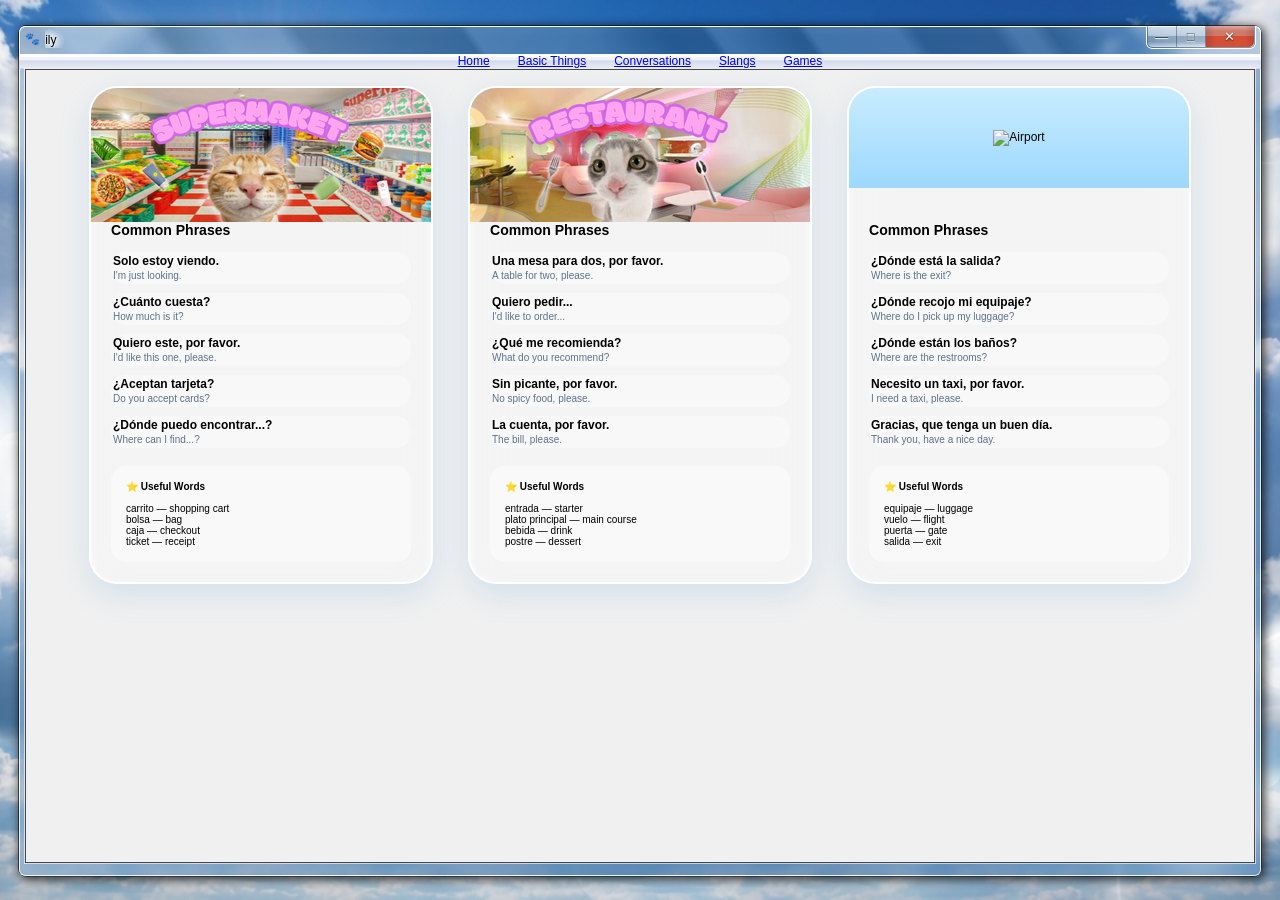
==== conversations.html @ a0079662 "Initial upload" ====
<!DOCTYPE html>
<html lang="en">

<head>
    <link rel="stylesheet" href="home.css">
    <link rel="stylesheet" href="games.css">
    <link rel="stylesheet" href="conversations.css">
    <meta charset="UTF-8">
    <meta name="viewport" content="width=device-width, initial-scale=1.0">

    <title>ily</title>

    <link rel="stylesheet" href="home.css">

</head>

<body>

    <!-- ===================== -->
    <!-- VENTANA PRINCIPAL -->
    <!-- ===================== -->

    <div class="aero-window">

        <div class="aero-title-bar">

            <span class="aero-title-icon">🐾</span>

            <span class="aero-title-bar-text">
                ily
            </span>

            <div class="aero-title-bar-controls">

                <button>—</button>

                <button>□</button>

                <button class="close">✕</button>

            </div>

        </div>

        <div class="aero-window-menubar">

            <a href="home.html">Home</a>
            <a href="basic.html">Basic Things</a>
            <a href="conversations.html">Conversations</a>
            <a href="slangs.html">Slangs</a>
            <a href="games.html">Games</a>
            
        </div>

    <div class="aero-window-body">

        <!--supermarketttt-->

      <div class="conversation-container">

        <div class="conversation-card">

            <div class="conversation-cover">
                <img src="imágenes/fondos/supermarket.png" alt="Supermarket">
            </div>

            <div class="conversation-content">
                
                <h3>Common Phrases</h3>
                
                <div class="phrase">
                    
                    <b>Solo estoy viendo.</b><br>
                    <span>I'm just looking.</span>
                </div>

                <div class="phrase">
                    
                    <b>¿Cuánto cuesta?</b><br>
                    <span>How much is it?</span>
                </div>
                
                <div class="phrase">
                    
                    <b>Quiero este, por favor.</b><br>
                    <span>I'd like this one, please.</span>
                </div>
                
                <div class="phrase">
                    
                    <b>¿Aceptan tarjeta?</b><br>
                    <span>Do you accept cards?</span>
                </div>
                
                <div class="phrase">
                    
                    <b>¿Dónde puedo encontrar...?</b><br>
                    <span>Where can I find...?</span>
                </div>
                
                <div class="useful">
                    
                    ⭐ <b>Useful Words</b><br><br>
                    
                    carrito — shopping cart<br>
                    
                    bolsa — bag<br>
                    
                    caja — checkout<br>
                    
                    ticket — receipt
                
                </div>
            </div>
        </div>

   <!---restaurant :o-->

        <div class="conversation-card">
            
             <div class="conversation-cover">
                <img src="imágenes/fondos/restaurant.png" alt="Restaurant">
            </div>
                
            <div class="conversation-content">
                
                <h3>Common Phrases</h3>
                
                <div class="phrase">
                    
                    <b>Una mesa para dos, por favor.</b><br>
                    <span>A table for two, please.</span>
                </div>
                
                <div class="phrase">
                    
                    <b>Quiero pedir...</b><br>
                    <span>I'd like to order...</span>
                </div>
                
                <div class="phrase">
                    
                    <b>¿Qué me recomienda?</b><br>
                    <span>What do you recommend?</span>
                </div>
                
                <div class="phrase">
                    
                    <b>Sin picante, por favor.</b><br>
                    <span>No spicy food, please.</span>
                </div>
                
                <div class="phrase">
                    
                    <b>La cuenta, por favor.</b><br>
                    <span>The bill, please.</span>
                </div>
                
                <div class="useful">
                    
                    ⭐ <b>Useful Words</b><br><br>
                    
                    entrada — starter<br>
                    plato principal — main course<br>
                    bebida — drink<br>
                    postre — dessert
                </div>
            </div>
        </div>

        <!---Airport !!-->

        <div class="conversation-card">
                
            <div class="conversation-cover">
                
                <img src="imágenes/fondos/Airport.png" alt="Airport">
            </div>

            <div class="conversation-content">

                 <h3>Common Phrases</h3>
                
                <div class="phrase">
                    
                    <b>¿Dónde está la salida?</b><br>
                    <span>Where is the exit?</span>
                </div>
                
                <div class="phrase">
                    
                    <b>¿Dónde recojo mi equipaje?</b><br>
                    <span>Where do I pick up my luggage?</span>
                </div>
                
                <div class="phrase">

                    <b>¿Dónde están los baños?</b><br>
                    <span>Where are the restrooms?</span>
                </div>
                
                <div class="phrase">
                    
                    <b>Necesito un taxi, por favor.</b><br>
                    <span>I need a taxi, please.</span>
                </div>
                
                <div class="phrase">
                    
                    <b>Gracias, que tenga un buen día.</b><br>
                    <span>Thank you, have a nice day.</span>
                </div>
                
                <div class="useful">
                    
                    ⭐ <b>Useful Words</b><br><br>
                    equipaje — luggage<br>
                    vuelo — flight<br>
                    puerta — gate<br>
                    salida — exit
                </div>
            </div>
        </div>
---- home.css ----
body{

    transition:opacity .8s;

    margin:0;

    height:100vh;

    display:flex;

    justify-content:center;

    align-items:flex-start;

    overflow:hidden;
    
    min-height:100vh;

    background-image:url("imágenes/skyy.png");

    background-size:cover;

    background-position:center;

    background-repeat:no-repeat;

    font-family: "Trebuchet MS", sans-serif;
   

}
.login-container{

    width:350px;

    text-align:center;

    transform:translateY(-40px);

     display:flex;

    flex-direction:column;

    align-items:center;
}

   .avatar{
 
    position:relative;
    overflow:hidden;
    width:180px;
    height:180px;

    padding:8px;

    margin:auto;
    margin-top:20px;

    border-radius:22px;

    background:linear-gradient(
        to bottom,
        rgba(255,255,255,.95),
        rgba(210,235,255,.75),
        rgba(175,220,255,.45)
    );

    border:2px solid rgba(255,255,255,.85);

    box-shadow:
        0 10px 30px rgba(0,0,0,.18),
        inset 0 2px 3px rgba(255,255,255,.95),
        inset 0 -2px 8px rgba(120,170,255,.15);

}


.avatar img{

    width:100%;

    height:100%;

    object-fit:cover;

    border-radius:0px;

}

.avatar::before{

    content:"";

    position:absolute;

    top:-30%;

    left:-130%;

    width:50%;

    height:180%;

    background:linear-gradient(

        90deg,

        transparent,

        rgba(255,255,255,.55),

        transparent

    );

    transform:rotate(20deg);

    animation:avatarShine 7s infinite;

    pointer-events:none;

}

@keyframes avatarShine{

    0%{

        left:-130%;

    }

    25%{

        left:170%;

    }

    100%{

        left:170%;

    }

}

/* ---------- TEXTOOOO ---------- */

h1{

    margin-top:25px;

    margin-bottom:8px;

    font-size:34px;

    font-weight:300;

    color:white;

    text-shadow:0 2px 8px rgba(255,255,255,.7);


} 
.name-box{

    display:flex;

    align-items:center;

    gap:10px;

    margin-top:25px;

}
.name-box input{

    width:240px;

    height:42px;

    padding:0 12px;

    font-size:16px;

    border:1px solid #bfc8d8;

    background:white;

    outline:none;

}
.login-button{

    width:42px;

    height:42px;

    display:flex;

    justify-content:center;

    align-items:center;

    position:relative;

    overflow:hidden;

    border:none;

    border-radius:50%;

    cursor:pointer;

    font-size:20px;

    background:linear-gradient(
        to bottom,
        #dff5ff,
        #8fd5ff
    );

    box-shadow:
        inset 0 2px 3px rgba(255,255,255,.9),
        0 4px 10px rgba(0,0,0,.2);

    transition:.15s;

}
.login-button::before{

    content:"";

    animation:buttonShine 4s infinite;

    position:absolute;

    top:-60%;

    left:-120%;

    width:70%;

    height:220%;

    background:linear-gradient(
        90deg,
        transparent,
        rgba(255,255,255,.75),
        transparent
    );

    transform:rotate(25deg);

}
@keyframes buttonShine{

    0%{

        left:-120%;

    }

    40%{

        left:160%;

    }

    100%{

        left:160%;

    }

}
.login-button:hover{

    transform:scale(1.05);

}

.login-button:active{

    transform:scale(.94);

}
input,
button{

    font-family:"Trebuchet MS", sans-serif;

}
.loader{

    display:none;

    width:16px;

    height:16px;

    border:2px solid rgba(255,255,255,.35);

    border-top:2px solid white;

    border-radius:50%;

    animation:spin .8s linear infinite;

}
@keyframes spin{

    from{

        transform:rotate(0deg);

    }

    to{

        transform:rotate(360deg);

    }

}
.fade-out{

    opacity:0;

}
/* Windows 7 Aero Glass Window CSS */
/* Based on 7.css — https://github.com/khang-nd/7.css */

.aero-window{

    font-family:"Segoe UI","SegoeUI","Noto Sans",sans-serif;

    font-size:9pt;

    width:97vw;

    height:calc(100vh - 50px);

    margin:auto;
   
    margin-top:25px;

    border:1px solid rgba(0,0,0,.7);

    border-radius:8px;

    box-shadow:
        2px 2px 10px 1px rgba(0,0,0,.7),
        inset 0 0 0 1px rgba(255,255,255,.98);

    position:relative;

    z-index:0;

}

/* Full-window colored glass layer */
.aero-window::before {
  content: "";
  position: absolute;
  z-index: -1;
  top: 0;
  left: 0;
  width: 100%;
  height: 100%;
  border-radius: 6px;
  background:
    linear-gradient(transparent 20%, rgba(255, 255, 255, 0.7) 40%, transparent 41%),
    linear-gradient(to right, rgba(255, 255, 255, 0.4), rgba(0, 0, 0, 0.1), rgba(255, 255, 255, 0.2)),
    hsl(210, 55%, 45%);
  background-color: hsl(210, 55%, 45%);
  box-shadow: inset 0 0 0 1px rgba(255, 255, 255, 0.99);
  opacity: 0.6;
}

/* Blur backdrop */
.aero-window::after {
  content: "";
  position: absolute;
  z-index: -10;
  top: 0;
  left: 0;
  width: 100%;
  height: 100%;
  border-radius: 6px;
  backdrop-filter: blur(4px);
}

/* Title bar — authentic diagonal glass stripe texture */
.aero-title-bar {
  padding: 6px;
  padding-top: 0;
  display: flex;
  justify-content: space-between;
  align-items: center;
  border-radius: 6px 6px 0 0;
  box-shadow:
    inset 0 1px 0 rgba(255, 255, 255, 0.99),
    inset 1px 0 0 rgba(255, 255, 255, 0.99),
    inset -1px 0 0 rgba(255, 255, 255, 0.99);
  background:
    linear-gradient(135deg, rgba(255, 255, 255, 0.33) 70px, transparent 100px),
    linear-gradient(225deg, rgba(255, 255, 255, 0.33) 70px, transparent 100px),
    linear-gradient(
      54deg,
      rgba(0,0,0,0.13) 0 4%, rgba(102,102,102,0.07) 6%, rgba(0,0,0,0.13) 8% 10%,
      rgba(0,0,0,0.13) 15% 16%, rgba(170,170,170,0.07) 17% 18%, rgba(0,0,0,0.13) 23% 24%,
      rgba(187,187,187,0.13) 25% 26%, rgba(0,0,0,0.13) 31% 33%,
      rgba(0,0,0,0.13) 34% 34.5%, rgba(187,187,187,0.13) 36% 40%,
      rgba(0,0,0,0.13) 41% 41.5%, rgba(187,187,187,0.13) 44% 45%,
      rgba(187,187,187,0.13) 46% 47%, rgba(0,0,0,0.13) 48% 49%, rgba(0,0,0,0.13) 50% 50.5%,
      rgba(0,0,0,0.13) 56% 56.5%, rgba(187,187,187,0.13) 57% 63%, rgba(0,0,0,0.13) 67% 69%,
      rgba(187,187,187,0.13) 69.5% 70%, rgba(0,0,0,0.13) 73.5% 74%,
      rgba(187,187,187,0.13) 74.5% 79%, rgba(0,0,0,0.13) 80% 84%,
      rgba(170,170,170,0.13) 85% 86%, rgba(0,0,0,0.13) 87%, rgba(187,187,187,0.07) 90%
    ) left center / 100vw 100vh no-repeat fixed;
}

/* Title icon */
.aero-title-icon {
  width: 16px;
  height: 16px;
  margin-right: 4px;
  padding-top: 6px;
  flex-shrink: 0;
  display: block;
}

/* Title text — black with white glow for glass legibility */
.aero-title-bar-text {
  color: #000000;
  letter-spacing: 0;
  line-height: 15px;
  padding-top: 6px;
  text-shadow:
    0 0 10px #fff, 0 0 10px #fff, 0 0 10px #fff, 0 0 10px #fff,
    0 0 10px #fff, 0 0 10px #fff, 0 0 10px #fff, 0 0 10px #fff;
  flex: 1;
  overflow: hidden;
  text-overflow: ellipsis;
  white-space: nowrap;
}

/* Window controls strip — capsule hanging from top */
.aero-title-bar-controls {
  display: flex;
  background: rgba(255, 255, 255, 0.2);
  border: 1px solid rgba(0, 0, 0, 0.3);
  border-top: 0;
  border-radius: 0 0 5px 5px;
  box-shadow:
    0 1px 0 rgba(255, 255, 255, 0.98),
    1px 0 0 rgba(255, 255, 255, 0.98),
    -1px 0 0 rgba(255, 255, 255, 0.98);
}

.aero-title-bar-controls button {
  position: relative;
  min-width: 29px;
  min-height: 21px;
  padding: 0;
  border: 0;
  border-right: 1px solid rgba(0, 0, 0, 0.3);
  border-radius: 0;
  box-sizing: border-box;
  cursor: pointer;
  font-size: 13px;
  line-height: 1;
  color: rgba(0, 0, 0, 0.65);
  text-shadow: 0 0 3px rgba(255, 255, 255, 0.9), 0 1px 0 rgba(255, 255, 255, 0.8);
  background: linear-gradient(
    rgba(255, 255, 255, 0.5),
    rgba(255, 255, 255, 0.3) 45%,
    rgba(0, 0, 0, 0.1) 50%,
    rgba(0, 0, 0, 0.1) 75%,
    rgba(255, 255, 255, 0.5)
  );
  transition: box-shadow 0.1s;
}

.aero-title-bar-controls button:first-child {
  border-bottom-left-radius: 5px;
}

.aero-title-bar-controls button:last-child {
  border-right: 0;
  border-bottom-right-radius: 5px;
  min-width: 48px;
}

/* Hover — cyan radial glow */
.aero-title-bar-controls button:not(.close):hover {
  background:
    radial-gradient(circle at bottom, #2aceda, transparent 65%),
    linear-gradient(#b6d9ee 50%, #1a6ca1 50%);
  box-shadow: 0 0 7px 3px #5dc4f0, inset 0 0 0 1px rgba(255, 255, 255, 0.98);
  color: white;
  text-shadow: 0 1px 1px rgba(0, 0, 0, 0.4);
}

.aero-title-bar-controls button:not(.close):active {
  background:
    radial-gradient(circle at bottom, #0bfdfa, transparent 65%),
    linear-gradient(#86a7bc 50%, #092747 50%);
  box-shadow: inset 0 0 0 1px rgba(255, 255, 255, 0.98);
}

/* Close button */
.aero-title-bar-controls button.close {
  color: white;
  text-shadow: 0 1px 2px rgba(0, 0, 0, 0.6);
  background:
    radial-gradient(circle at -60% 50%, rgba(0, 0, 0, 0.44) 5% 10%, transparent 50%),
    radial-gradient(circle at 160% 50%, rgba(0, 0, 0, 0.44) 5% 10%, transparent 50%),
    linear-gradient(rgba(224, 161, 151, 0.9), #cf796a 25% 50%, #d54f36 50%);
}

.aero-title-bar-controls button.close:hover {
  background:
    radial-gradient(circle at bottom, #ff8a7a, transparent 65%),
    linear-gradient(#ffbdb3 50%, #d40000 50%);
  box-shadow: 0 0 7px 3px #ff5030, inset 0 0 0 1px rgba(255, 255, 255, 0.98);
  color: white;
}

.aero-title-bar-controls button.close:active {
  background:
    radial-gradient(circle at bottom, #ff3300, transparent 65%),
    linear-gradient(#d45050 50%, #8b0000 50%);
}

/* Menu bar */
.aero-window-menubar {
  background: linear-gradient(#fff 20%, #f1f4fa 25%, #f1f4fa 43%, #d4dbee 48%, #e6eaf6);
  border-bottom: 1px solid rgba(0, 0, 0, 0.15);
  display: flex;
  justify-content:center;
  gap:28px;
  align-items: stretch;
  font-size: 9pt;
  color: #000;
  font-family: "Segoe UI", "SegoeUI", "Noto Sans", sans-serif;
}

.aero-window-menubar span {
  display: inline-flex;
  align-items: center;
  padding: 6px 18px;
  cursor: default;
}

.aero-window-menubar span:hover {
  background: #3399ff;
  color: #fff;
}

/* Window body — solid #f0f0f0 surface, inset 6px from glass border */
.aero-window-body {
  margin: 6px;
  margin-top: 0;
  border: 1px solid rgba(0, 0, 0, 0.7);
  background: #f0f0f0;
  box-shadow: 0 0 0 1px rgba(255, 255, 255, 0.6);
  padding: 6px;
  height:calc(100% - 70px);
}
.music-window .aero-window-body{

    height:170px;

}

.music-window{

    position:fixed;

    right:25px;

    bottom:25px;

    width: 389px;

    height:auto;

    z-index:999;

}
.music-window .aero-window-body{

    height:170px;

}
.player-top{

    display:flex;

    justify-content:flex-end;

    align-items:flex-start;

    padding-left:15px;

    padding-top:10px;

    height:100%;

}

.clickwheel{

    position:relative;

    width:125px;

    height:125px;

    border-radius:50%;

    background:linear-gradient(
        to bottom,
        #fefefe,
        #d8e6ef
    );

    border:1px solid #9eaab6;

    box-shadow:
        inset 0 2px 3px rgba(255,255,255,.9),
        inset 0 -3px 5px rgba(0,0,0,.08),
        0 4px 10px rgba(0,0,0,.18);

}
.center-circle{

    position:absolute;

    width:45px;

    height:45px;

    border-radius:50%;

    background:white;

    left:50%;

    top:50%;

    transform:translate(-50%,-50%);

    box-shadow:
        inset 0 2px 4px rgba(255,255,255,.9),
        inset 0 -2px 4px rgba(0,0,0,.12);

}
.clickwheel button{

    position:absolute;

    border:none;

    background:none;

    cursor:pointer;

    font-size:18px;

}
.play{

    bottom:12px;

    left:50%;

    transform:translateX(-50%);

}
.prev{

    left:12px;

    top:50%;

    transform:translateY(-50%);

}
.next{

    right:12px;

    top:50%;

    transform:translateY(-50%);

}
.menu{

    position:absolute;

    top:5px;

    left:52%;

    transform:translateX(-50%);

    width:30px;

    height:30px;

    background:red;

    border:1px solid black;

    z-index:1000;

}
.music-screen{

    margin-right:25px;

    width:187px;

    height:130px;

    background:linear-gradient(
        to bottom,
        #edf6fc,
        #d7e7f3
    );

    border:1px solid #95a9ba;

    border-radius:10px;

    box-shadow:
        inset 0 2px 5px rgba(255,255,255,.9),
        inset 0 -2px 4px rgba(0,0,0,.08);

    padding:10px;

}
.song-header{

    display:flex;

    align-items:center;

    gap:10px;

    margin-bottom:12px;

}
.album-cover{

    width:52px;

    height:52px;

    border-radius:8px;

    object-fit:cover;

    border:1px solid #9db0bf;

    box-shadow:
        0 2px 5px rgba(0,0,0,.18);

}
.song-info h3{

    margin:0;

    font-size:12px;

    font-weight:bold;

}
.song-info p{

    margin-top:3px;

    font-size:10px;

    color:#666;

}
.lyrics{

    margin-top:15px;

    text-align:center;

    height:42px;      

    display:flex;

    justify-content:center;

    align-items:center;

}

#lyrics-es{

    font-size:12px;

    font-weight:600;

    color:rgb(75, 75, 75);

    line-height:1.5;

    transition:.35s;

    min-height: 36px;

}

.es{

    margin:0;

    color:#222;

}
.en{

    margin-top:6px;

    color:#777;

    font-size:9px;

}
.cat-overlay {
  position: absolute;
  width: 200px;
 filter: drop-shadow(0 10px 15px rgba(0,0,0,.22));
  top: -150px;   
  right: 200px; 

  pointer-events: none;
}
.cat-page {
  position: fixed;
  bottom: 10px;
  left: 22px;
 filter:drop-shadow(0 10px 15px rgba(0,0,0,.22));
  width: 200px;
  pointer-events: none;
  z-index: 999;
}
.cloud-overlay {
  position: fixed;
  bottom: 10px;
  left: 400px;
  filter: drop-shadow(0 10px 12px rgba(0,0,0,.20))
   drop-shadow(0 0 10px rgba(255,255,255,.35));

  width: 200px;
  pointer-events: none;
  z-index: 999;
}
.cloud-idk {
  position: fixed;
  bottom: 146px;
  left: 70px;
 filter: drop-shadow(0 10px 15px rgba(0,0,0,.22));
  width: 200px;
  pointer-events: none;
  z-index: 999;
}
.cloud-idkk {
  position: fixed;
  bottom: 420px;
  left: 620px;
 filter: drop-shadow(0 10px 15px rgba(0,0,0,.22));
  width: 200px;
  pointer-events: none;
  z-index: 999;
}
.sun-idkk {
  position: fixed;
  bottom: 502px;
  left: 50px;
  animation: rotateSun 20s linear infinite;
  width: 75px;
  pointer-events: none;
  z-index: 999;
}
.box {
    position: fixed;

    top: 110px;
    left: 90px;

    width: 600px;
    height: 200px;

   background:
   linear-gradient(
    135deg,
    rgba(255,255,255,.65),
    rgba(255,255,255,.18)
);
    
    backdrop-filter:blur(14px);
    backdrop-filter: blur(10px);

    border-radius: 18px;

    border: 2px solid rgba(255,255,255,0.8);

    box-shadow:
        inset 0 4px 12px rgba(255,255,255,.95),
        0 12px 30px rgba(90,170,230,.20);

    padding: 25px;
}
.box::before{

    content:"";

    position:absolute;

    inset:0px;

    border-radius:14px;

    background:

        radial-gradient(circle at 20% 20%,
        rgba(255,255,255,.70),
        transparent 22%),

        radial-gradient(circle at 78% 25%,
        rgba(255,220,120,.28),
        transparent 20%),

        radial-gradient(circle at 75% 72%,
        rgba(255,130,220,.20),
        transparent 28%),

        radial-gradient(circle at 22% 75%,
        rgba(120,255,220,.18),
        transparent 20%),

        radial-gradient(circle at 50% 50%,
        rgba(170,170,255,.16),
        transparent 40%);

    pointer-events:none;

}
.box::after{

    content:"";

    position:absolute;

    top:0px;

    left:108px;

    width:70%;

    height:35px;

    border-radius:40px;

    background:linear-gradient(

        rgba(255,255,255,.85),

        transparent

    );

    opacity:.8;

    pointer-events:none;

}
.welcome{
    top:400px;
    left:170px;
    width: 300px;
    height: 100px;
}

.note{

    position:fixed;

    top:400px;
    right:455px;

    width:180px;
    height:140px;

    padding:45px 18px 18px 18px;

    background:#fff8b8;

    border-radius:6px;

    font-family:"Comic Sans MS", cursive;

    box-shadow:
        2px 2px 8px rgba(0,0,0,.15);

    animation:swing 3s ease-in-out infinite alternate;

    transform-origin:top center;

    background:
repeating-linear-gradient(
    rgb(255, 253, 208) 0px,
    rgb(255,253,208) 23px,
    #b4d5ff 24px
);

background-color:#fff8b8;

}
.clip{

    position:absolute;

    top:-22px;

    left:50%;

    transform:translateX(-50%);

    width:24px;

    height:45px;

    border:3px solid #bdbdbd;

    border-bottom:none;

    border-radius:20px 20px 0 0;

}
.clip::before{

    content:"";

    position:absolute;

    left:4px;

    top:3px;

    width:10px;

    height:33px;

    border:3px solid #bdbdbd;

    border-bottom:none;

    border-radius:12px 12px 0 0;

}
@keyframes swing{

    0%{

        transform:rotate(-3deg);

    }

    100%{

        transform:rotate(3deg);

    }

}


.clock-widget{

    position:fixed;

    top:110px;

    right:100px;
    height: 220px;
    width:250px;

border:1px solid #dfe8ef;

outline:2px solid rgba(255,255,255,.35);

    border-radius:14px;

    overflow:hidden;

    background:rgba(255,255,255,.45);

    backdrop-filter:blur(12px);

    border:2px solid rgba(255,255,255,.75);

    box-shadow:
        inset 0 2px 3px rgba(255,255,255,.9),
        inset 0 -2px 5px rgba(0,0,0,.08),
        0 12px 20px rgba(0,0,0,.18);

}
.clock-title{

    padding:10px;

    text-align:center;

    font-weight:bold;

    color:#2d5c88;

    background:
    linear-gradient(
        #edfaff,
        #cbeaff,
        #b8defd
    );

    border-bottom:1px solid rgba(255,255,255,.9);

}
.clock-screen{

    margin:15px;

    padding:18px;

    border-radius:10px;

    background:
    linear-gradient(
        #efffff,
        #d5f7ff,
        #eaffff
    );

    border:1px solid rgba(255,255,255,.95);

    box-shadow:

        inset 0 2px 5px rgba(255,255,255,.95),

        inset 0 -2px 5px rgba(0,0,0,.05);

}
#digital-clock{

    font-family:Consolas, monospace;

    font-size:32px;

    font-weight:bold;

    letter-spacing:4px;

    text-align:center;

    color:#2f678e;

    text-shadow:

        0 0 8px rgba(180,240,255,.9);

}
#greeting{

    text-align:center;

    padding:12px;

    color:#577799;

    font-weight:bold;

    border-top:1px solid rgba(255,255,255,.7);

    background:rgba(255,255,255,.2);

}
.clock-widget::before{

    content:"";

    position:absolute;

    top:0;

    left:0;

    width:100%;

    height:40%;

    background:linear-gradient(
        rgba(255,255,255,.55),
        rgba(255,255,255,0)
    );

    pointer-events:none;

}
@keyframes rotateSun{

    from{

        transform: rotate(0deg);

    }

    to{

        transform: rotate(360deg);

    }

}
#progress{

    width:168px;

    margin-top:14px;

    appearance:none;

    height:3px;

    border-radius:20px;

    background:rgba(255,255,255,.45);

    border:1px solid rgba(255,255,255,.7);

    box-shadow:

        inset 0 2px 4px rgba(255,255,255,.8),

        inset 0 -2px 3px rgba(0,0,0,.08);

}

#progress::-webkit-slider-thumb{

    appearance:none;

    width:15px;

    height:15px;

    border-radius:50%;

    background:white;

    border:2px solid #9bdcff;

    box-shadow:

        0 0 8px rgba(140,220,255,.9);

    cursor:pointer;

}
---- games.css ----
#games-menu{

    display:flex;

    justify-content:center;

    align-items:flex-start;

    gap:70px;

    margin-top:60px;

}
.game-card{

    width:280px;

    padding:18px;

    border-radius:28px;

    background:rgba(255,255,255,.28);

    backdrop-filter:blur(12px);

    border:2px solid rgba(255,255,255,.65);

    box-shadow:

        inset 0 2px 2px rgba(255,255,255,.9),

        inset 0 -2px 8px rgba(0,0,0,.08),

        0 12px 25px rgba(0,0,0,.15);

    text-align:center;

    transition:.25s;

}
.game-card:hover{

    transform:translateY(-6px);

    box-shadow:

        inset 0 2px 2px rgba(255,255,255,.9),

        0 20px 35px rgba(0,140,255,.20);

}
.game-cover{

    width:235px;

    height:145px;

    object-fit:cover;

    border-radius:18px;

    border:2px solid rgb(255, 255, 255);

    box-shadow:

        0 8px 15px rgba(0,0,0,.18);

}
.play-button{

    width:74px;

    height:74px;

    margin-top:-38px;

    border-radius:50%;

    border:none;

    cursor:pointer;

    font-size:30px;

    color:white;

    background:

    linear-gradient(

        rgba(225,255,255,.95),

        rgba(130,215,255,.88)

    );

    box-shadow:

        inset 0 3px 3px rgba(255, 255, 255, 0.808),

        0 6px 18px rgba(0, 140, 255, 0.26);

    transition:.2s;

}

.play-button::before{

    content:"";

    position:absolute;

    top:8px;

    left:15px;

    width:22px;

    height:10px;

    border-radius:50%;

    background:rgba(255,255,255,.75);

}

.play-button:hover{

    transform:scale(1.12);

}
.game-card h3{

    margin-top:15px;

    color:#2c5578;

    font-size:22px;

}
.game-card p{

    color:#58748f;

    font-size:14px;

    line-height:1.4;

}

#game1,
#game2{

    display:none;

    width:100%;

    height:calc(100vh - 170px);

    position:relative;

}
   
.exit-button{

    position:fixed;

    top:80px;

    left:50px;

    padding:10px 18px;

    border:none;

    border-radius:18px;

    cursor:pointer;

    color:#24506e;

    font-weight:bold;

    background:rgba(255,255,255,.35);

    backdrop-filter:blur(10px);

    border:2px solid rgba(255,255,255,.7);

    box-shadow:
        inset 0 2px 2px rgba(255,255,255,.8),
        0 5px 12px rgba(0,0,0,.12);

    transition:.2s;
    
    z-index: 100;

}
.exit-button:hover{

    transform:scale(1.05);

    background:rgba(255,255,255,.5);

}
.cat-stage{

    position:relative;

    width:100%;

    height:100%;

    overflow:hidden;

}
#dress-again{

    display:none;

    right:40px;

    left:auto;

}
#default-background{

    position:absolute;

    inset:0;

    width:100%;

    height:100%;

    object-fit:cover;

    object-position:center;

}
#kitty{

    position:absolute;

    width:400px;

    left:50%;

    bottom:0px;

    transform:translateX(-50%);

    z-index:2;


}
.game-layout{

    display:flex;

    gap:20px;

    width:100%;

    height:100%;

    margin-top:20px;

    align-items:stretch;

}
.cat-area{

    flex:3;

    height:500px;

    position:relative;

    overflow:hidden;

    border-radius:22px;

    border:2px solid rgba(255,255,255,.75);

    background:rgba(255,255,255,.18);

    backdrop-filter:blur(14px);

    transition:.6s;

    box-shadow:
        inset 0 2px 2px rgba(255,255,255,.95),
        inset 0 -3px 8px rgba(120,180,255,.18),
        0 10px 25px rgba(0,0,0,.15);

}
.cat-area::before{

    content:"";

    position:absolute;

    top:0;

    left:0;

    width:100%;

    height:35%;

    background:linear-gradient(

        rgba(255,255,255,.55),

        transparent

    );

    pointer-events:none;

}

.category-bar{
    display:flex;

    justify-content:center;

    align-items:center;

    gap:18px;

    padding:1px 0;

    background:linear-gradient(
        to bottom,
        rgba(235,245,255,.95),
        rgba(205,225,245,.88)
    );

    border-radius:20px 20px 0 0;

    border-bottom:1px solid rgba(170,210,255,.7);

    box-shadow:
        inset 0 2px 2px rgba(255,255,255,.95),
        0 6px 12px rgba(0,0,0,.08);
}

.category-bar button{

    width:50px;

    height:50px;

    border:none;

    font-size:26px;

    border-radius:16px;

    cursor:pointer;

    background:linear-gradient(
        to bottom,
        rgba(255,255,255,.98),
        rgba(225,235,250,.85)
    );

    box-shadow:
        inset 0 2px 3px rgba(255,255,255,.95),
        0 6px 14px rgba(0,0,0,.12);

}
.category-bar button:hover{

    transform:translateY(-6px) scale(1.10);

    box-shadow:
        inset 0 2px 3px rgba(255,255,255,.95),
        0 14px 22px rgba(0,0,0,.18);

}
.category-bar button:active{

    transform:scale(.95);

}
.closet-area{

    flex:2;

    height:500px;

    display:flex;

    flex-direction:column;

    transition:.6s;

    min-width:0;

}
.hide-closet{

    opacity:0;

    pointer-events:none;

    flex:0;

    width:0;

    margin:0;

    overflow:hidden;

}
.expand-cat{

    flex:5;

}
.items-grid{

    flex:1;
    
    margin-top:-15px;

    display:grid;

    grid-template-columns:repeat(3,1fr);

    gap:15px;

    padding:35px;

    justify-items:center;

}

#top-layer,
#pants-layer,
#hat-layer{

    position:absolute;

    width:400px;

    left:50%;

    bottom:0px;

    transform:translateX(-50%);

}
#top-layer{

    width:400px;

    top:0px;

    z-index:4;

}

#pants-layer{

    width:400px;

    top:2px;

    z-index:3;
    
    left:50%;
    
    transform:translateX(-50%);
}
#hat-layer{

    width:400px;

    top:-10px;

    left:50%;

    transform:translateX(-50%);

    z-index:5;

}

#kitty{

    z-index:2;

}

#pants-layer{

    z-index:3;

}

#top-layer{

    z-index:4;
    
}

#hat-layer{

    z-index:5;

}

.finish-button{

    width:300px;

    height:35px;

    margin:-20px auto 10px auto;

    border:none;

    border-radius:18px;

    font-size:20;

    cursor:pointer;

    background:rgba(220,230,240,.7);

    color:#7a7a7a;

}
.item-slot{

    overflow:hidden;

    position:relative;

    width:110px; 

    aspect-ratio:1;

    border-radius:20px;

    background:linear-gradient(
        to bottom,
        rgba(255,255,255,.95),
        rgba(235,245,255,.75)
    );

    border:2px solid rgba(255,255,255,.85);

    box-shadow:
        inset 0 2px 3px rgba(255,255,255,.95),
        inset 0 -2px 5px rgba(0,0,0,.05),
        0 6px 14px rgba(0,0,0,.10);

    transition:.18s;
    display:flex;
    justify-content:center;
    align-items:center;

}
.item-slot img{

    width:75%;

    height:75%;

    object-fit:contain;

}
.item-slot:hover{

    transform:translateY(-4px) scale(1.05);

    box-shadow:
        0 10px 18px rgba(0,0,0,.15),
        inset 0 2px 3px rgba(255,255,255,.95);

}
.feed-game{

    width:1000px;
    height:530px;

    margin:9px auto;

    border-radius:22px;

    background-image: url("imágenes/fondos/comedor.jpg");
    background-size: cover;
    background-position: center;
    background-repeat: no-repeat;

    border:2px solid #bfc8d8;

    box-shadow:0 12px 30px rgba(0,0,0,.18);
    
    position:relative;

    overflow:hidden;

    z-index:1;
}
.cat{

    position:absolute;

    width:500px;

    left:50%;

    bottom:10px;

    transform:translateX(-50%);

    z-index:2;

}

.game-table{

    position:absolute;

    width:850px;

    left:50%;

    bottom:0;

    transform:translateX(-50%);

    z-index:3;

}
.start-button{

    position:fixed;

    top:80px;

    left:1140px;

    padding:10px 18px;

    border:none;

    border-radius:18px;

    cursor:pointer;

    color:#24506e;

    font-weight:bold;

    background:rgba(255,255,255,.35);

    backdrop-filter:blur(10px);

    border:2px solid rgba(255,255,255,.7);

    box-shadow:
        inset 0 2px 2px rgba(255,255,255,.8),
        0 5px 12px rgba(0,0,0,.12);

    transition:.2s;

}
.start-button:hover{

    transform:scale(1.05);

    background:rgba(255,255,255,.5);

}
.speech-bubble{

    position:absolute;

    top:110px;

    left:100px;

    width:250px;

    min-height:85px;

    padding:18px 20px;

    background:white;

    border:2px solid #d8d8d8;

    border-radius:40px;      /* Más circular */

    font-family:"Trebuchet MS", sans-serif;

    font-size:22px;

    text-align:center;

    display:flex;

    justify-content:center;

    align-items:center;

    box-shadow:
        0 8px 20px rgba(0,0,0,.18),
        inset 0 2px 2px rgba(255,255,255,.9);

    z-index:20;

}
.speech-bubble::after{

    content:"";

    position:absolute;

    right:-18px;

    top:67px;

    width:0;
    height:0;

    border-top:12px solid transparent;
    border-bottom:12px solid transparent;
    border-left:18px solid white;

}
.speech-bubble::before{

    content:"";

    position:absolute;

    right:-21px;

    top:66px;

    width:0;
    height:0;

    border-top:13px solid transparent;
    border-bottom:13px solid transparent;
    border-left:20px solid #d8d8d8;

}
.timer{

    position:absolute;

    top:20px;

    left:25px;

    padding:10px 18px;

    background:rgba(255,255,255,.9);

    border-radius:14px;

    border:2px solid #d9d9d9;

    font-family:"Trebuchet MS";

    font-size:22px;

    font-weight:bold;

    box-shadow:0 5px 12px rgba(0,0,0,.15);

    z-index:20;

}
.hunger-box{

    position:absolute;

    top:18px;

    right:20px;

    width:240px;

    padding:12px 15px;

    background:rgba(255,255,255,.30);

    backdrop-filter:blur(12px);

    border:1px solid rgba(255,255,255,.6);

    border-radius:16px;

    box-shadow:0 8px 20px rgba(0,0,0,.18);

    z-index:20;

}
.hunger-box span{

    display:block;

    margin-bottom:8px;

    font-family:"Trebuchet MS";

    font-size:18px;

    font-weight:bold;

    color:#000000;

}
.hunger-bar{

    width:100%;

    height:22px;

    background:rgba(255,255,255,.55);

    border:1px solid rgba(0,0,0,.15);

    border-radius:20px;

    overflow:hidden;

}
#hunger-fill{

    width:0%;

    height:100%;

    background:linear-gradient(to right,#8fe46b,#39b54a);

    transition:width .3s;

}
.food-word{

    color:#41b649;

    font-weight:bold;

}

.food-container{

    position:absolute;

    left:50%;
    bottom:20px;

    transform:translateX(-50%);

    width:700px;
    height:120px;

    background:rgba(255,255,255,.28);

    backdrop-filter:blur(10px);

    border:1px solid rgba(255,255,255,.6);

    border-radius:22px;

    box-shadow:
        inset 0 1px 2px rgba(255,255,255,.8),
        0 8px 20px rgba(0,0,0,.15);

    z-index:6;

    display:flex;

    justify-content:space-evenly;

    align-items:center;


}
.food-button{

    width:95px;

    height:95px;

    background:rgba(255,255,255,.35);

    border:1px solid rgba(255,255,255,.7);

    border-radius:18px;

    cursor:pointer;

    transition:.15s;

    box-shadow:
        inset 0 1px 2px rgba(255,255,255,.8),
        0 3px 10px rgba(0,0,0,.15);

}
.food-button img{ 

    width:80px;

    height:80px;

    object-fit:contain;
}
.food-button:hover{

    transform:translateY(-4px) scale(1.05);

}
.food-button:active{

    transform:translateY(2px);

}
.game-over-screen{

    position:absolute;

    inset:0;

    display:none;

    justify-content:center;

    align-items:center;

    flex-direction:column;

    background:rgba(0,0,0,.55);

    backdrop-filter:blur(6px);

    z-index:100;

}

.grave{

    width:180px;

    margin-bottom:20px;

}
.grave-background{

    position:absolute;

    inset:0;

    width:100%;

    height:100%;

    object-fit:cover;


}
.game-over-box{

    position:relative;

    z-index:2;

    width:340px;

    padding:22px;

    background:rgba(255,255,255,.80);

    backdrop-filter:blur(10px);

    border-radius:18px;

    border:1px solid rgba(255,255,255,.8);

    text-align:center;

    font-family:"Trebuchet MS";

    box-shadow:0 10px 25px rgba(0,0,0,.3);

    transform:translateY(-160px);

}
.game-over-box h2{

    margin:0 0 12px;

    color:#d13c3c;

}

.game-over-box p{

    margin:0;

    font-size:18px;

}
---- conversations.css ----
.conversation-card{

    width:340px;

    border-radius:28px;

    overflow:hidden;

    flex-direction:column;

    background:rgba(255,255,255,.28);

    backdrop-filter:blur(18px);

    border:2px solid rgba(255,255,255,.85);

    box-shadow:

        inset 0 3px 8px rgba(255,255,255,.8),

        0 10px 30px rgba(90,160,220,.20);

}
.conversation-container{

    display:flex;

    justify-content:center;

    align-items:flex-start;

    gap:35px;

    padding:30px;

    margin-top:-20px;

}
.conversation-cover{

    height:100px;

    display:flex;

    flex-direction:column;

    justify-content:center;

    align-items:center;

    background:linear-gradient(#c8ecff,#9dd8ff);

}
.conversation-icon{

    font-size:30px;

    margin-bottom:10px;

}
.conversation-content{

    padding:20px;
    flex-direction:column;

}
.phrase{

    margin:9px 0;

    padding:2px;

    border-radius:15px;

    background:rgba(255,255,255,.35);

}
.phrase span{

    color:#5c728b;

    font-size:10px;

}
.useful{

    margin-top:18px;

    padding:15px;

    border-radius:15px;

    background:rgba(255,255,255,.4);

    font-size:10px;

}
---- home.css ----
body{

    transition:opacity .8s;

    margin:0;

    height:100vh;

    display:flex;

    justify-content:center;

    align-items:flex-start;

    overflow:hidden;
    
    min-height:100vh;

    background-image:url("imágenes/skyy.png");

    background-size:cover;

    background-position:center;

    background-repeat:no-repeat;

    font-family: "Trebuchet MS", sans-serif;
   

}
.login-container{

    width:350px;

    text-align:center;

    transform:translateY(-40px);

     display:flex;

    flex-direction:column;

    align-items:center;
}

   .avatar{
 
    position:relative;
    overflow:hidden;
    width:180px;
    height:180px;

    padding:8px;

    margin:auto;
    margin-top:20px;

    border-radius:22px;

    background:linear-gradient(
        to bottom,
        rgba(255,255,255,.95),
        rgba(210,235,255,.75),
        rgba(175,220,255,.45)
    );

    border:2px solid rgba(255,255,255,.85);

    box-shadow:
        0 10px 30px rgba(0,0,0,.18),
        inset 0 2px 3px rgba(255,255,255,.95),
        inset 0 -2px 8px rgba(120,170,255,.15);

}


.avatar img{

    width:100%;

    height:100%;

    object-fit:cover;

    border-radius:0px;

}

.avatar::before{

    content:"";

    position:absolute;

    top:-30%;

    left:-130%;

    width:50%;

    height:180%;

    background:linear-gradient(

        90deg,

        transparent,

        rgba(255,255,255,.55),

        transparent

    );

    transform:rotate(20deg);

    animation:avatarShine 7s infinite;

    pointer-events:none;

}

@keyframes avatarShine{

    0%{

        left:-130%;

    }

    25%{

        left:170%;

    }

    100%{

        left:170%;

    }

}

/* ---------- TEXTOOOO ---------- */

h1{

    margin-top:25px;

    margin-bottom:8px;

    font-size:34px;

    font-weight:300;

    color:white;

    text-shadow:0 2px 8px rgba(255,255,255,.7);


} 
.name-box{

    display:flex;

    align-items:center;

    gap:10px;

    margin-top:25px;

}
.name-box input{

    width:240px;

    height:42px;

    padding:0 12px;

    font-size:16px;

    border:1px solid #bfc8d8;

    background:white;

    outline:none;

}
.login-button{

    width:42px;

    height:42px;

    display:flex;

    justify-content:center;

    align-items:center;

    position:relative;

    overflow:hidden;

    border:none;

    border-radius:50%;

    cursor:pointer;

    font-size:20px;

    background:linear-gradient(
        to bottom,
        #dff5ff,
        #8fd5ff
    );

    box-shadow:
        inset 0 2px 3px rgba(255,255,255,.9),
        0 4px 10px rgba(0,0,0,.2);

    transition:.15s;

}
.login-button::before{

    content:"";

    animation:buttonShine 4s infinite;

    position:absolute;

    top:-60%;

    left:-120%;

    width:70%;

    height:220%;

    background:linear-gradient(
        90deg,
        transparent,
        rgba(255,255,255,.75),
        transparent
    );

    transform:rotate(25deg);

}
@keyframes buttonShine{

    0%{

        left:-120%;

    }

    40%{

        left:160%;

    }

    100%{

        left:160%;

    }

}
.login-button:hover{

    transform:scale(1.05);

}

.login-button:active{

    transform:scale(.94);

}
input,
button{

    font-family:"Trebuchet MS", sans-serif;

}
.loader{

    display:none;

    width:16px;

    height:16px;

    border:2px solid rgba(255,255,255,.35);

    border-top:2px solid white;

    border-radius:50%;

    animation:spin .8s linear infinite;

}
@keyframes spin{

    from{

        transform:rotate(0deg);

    }

    to{

        transform:rotate(360deg);

    }

}
.fade-out{

    opacity:0;

}
/* Windows 7 Aero Glass Window CSS */
/* Based on 7.css — https://github.com/khang-nd/7.css */

.aero-window{

    font-family:"Segoe UI","SegoeUI","Noto Sans",sans-serif;

    font-size:9pt;

    width:97vw;

    height:calc(100vh - 50px);

    margin:auto;
   
    margin-top:25px;

    border:1px solid rgba(0,0,0,.7);

    border-radius:8px;

    box-shadow:
        2px 2px 10px 1px rgba(0,0,0,.7),
        inset 0 0 0 1px rgba(255,255,255,.98);

    position:relative;

    z-index:0;

}

/* Full-window colored glass layer */
.aero-window::before {
  content: "";
  position: absolute;
  z-index: -1;
  top: 0;
  left: 0;
  width: 100%;
  height: 100%;
  border-radius: 6px;
  background:
    linear-gradient(transparent 20%, rgba(255, 255, 255, 0.7) 40%, transparent 41%),
    linear-gradient(to right, rgba(255, 255, 255, 0.4), rgba(0, 0, 0, 0.1), rgba(255, 255, 255, 0.2)),
    hsl(210, 55%, 45%);
  background-color: hsl(210, 55%, 45%);
  box-shadow: inset 0 0 0 1px rgba(255, 255, 255, 0.99);
  opacity: 0.6;
}

/* Blur backdrop */
.aero-window::after {
  content: "";
  position: absolute;
  z-index: -10;
  top: 0;
  left: 0;
  width: 100%;
  height: 100%;
  border-radius: 6px;
  backdrop-filter: blur(4px);
}

/* Title bar — authentic diagonal glass stripe texture */
.aero-title-bar {
  padding: 6px;
  padding-top: 0;
  display: flex;
  justify-content: space-between;
  align-items: center;
  border-radius: 6px 6px 0 0;
  box-shadow:
    inset 0 1px 0 rgba(255, 255, 255, 0.99),
    inset 1px 0 0 rgba(255, 255, 255, 0.99),
    inset -1px 0 0 rgba(255, 255, 255, 0.99);
  background:
    linear-gradient(135deg, rgba(255, 255, 255, 0.33) 70px, transparent 100px),
    linear-gradient(225deg, rgba(255, 255, 255, 0.33) 70px, transparent 100px),
    linear-gradient(
      54deg,
      rgba(0,0,0,0.13) 0 4%, rgba(102,102,102,0.07) 6%, rgba(0,0,0,0.13) 8% 10%,
      rgba(0,0,0,0.13) 15% 16%, rgba(170,170,170,0.07) 17% 18%, rgba(0,0,0,0.13) 23% 24%,
      rgba(187,187,187,0.13) 25% 26%, rgba(0,0,0,0.13) 31% 33%,
      rgba(0,0,0,0.13) 34% 34.5%, rgba(187,187,187,0.13) 36% 40%,
      rgba(0,0,0,0.13) 41% 41.5%, rgba(187,187,187,0.13) 44% 45%,
      rgba(187,187,187,0.13) 46% 47%, rgba(0,0,0,0.13) 48% 49%, rgba(0,0,0,0.13) 50% 50.5%,
      rgba(0,0,0,0.13) 56% 56.5%, rgba(187,187,187,0.13) 57% 63%, rgba(0,0,0,0.13) 67% 69%,
      rgba(187,187,187,0.13) 69.5% 70%, rgba(0,0,0,0.13) 73.5% 74%,
      rgba(187,187,187,0.13) 74.5% 79%, rgba(0,0,0,0.13) 80% 84%,
      rgba(170,170,170,0.13) 85% 86%, rgba(0,0,0,0.13) 87%, rgba(187,187,187,0.07) 90%
    ) left center / 100vw 100vh no-repeat fixed;
}

/* Title icon */
.aero-title-icon {
  width: 16px;
  height: 16px;
  margin-right: 4px;
  padding-top: 6px;
  flex-shrink: 0;
  display: block;
}

/* Title text — black with white glow for glass legibility */
.aero-title-bar-text {
  color: #000000;
  letter-spacing: 0;
  line-height: 15px;
  padding-top: 6px;
  text-shadow:
    0 0 10px #fff, 0 0 10px #fff, 0 0 10px #fff, 0 0 10px #fff,
    0 0 10px #fff, 0 0 10px #fff, 0 0 10px #fff, 0 0 10px #fff;
  flex: 1;
  overflow: hidden;
  text-overflow: ellipsis;
  white-space: nowrap;
}

/* Window controls strip — capsule hanging from top */
.aero-title-bar-controls {
  display: flex;
  background: rgba(255, 255, 255, 0.2);
  border: 1px solid rgba(0, 0, 0, 0.3);
  border-top: 0;
  border-radius: 0 0 5px 5px;
  box-shadow:
    0 1px 0 rgba(255, 255, 255, 0.98),
    1px 0 0 rgba(255, 255, 255, 0.98),
    -1px 0 0 rgba(255, 255, 255, 0.98);
}

.aero-title-bar-controls button {
  position: relative;
  min-width: 29px;
  min-height: 21px;
  padding: 0;
  border: 0;
  border-right: 1px solid rgba(0, 0, 0, 0.3);
  border-radius: 0;
  box-sizing: border-box;
  cursor: pointer;
  font-size: 13px;
  line-height: 1;
  color: rgba(0, 0, 0, 0.65);
  text-shadow: 0 0 3px rgba(255, 255, 255, 0.9), 0 1px 0 rgba(255, 255, 255, 0.8);
  background: linear-gradient(
    rgba(255, 255, 255, 0.5),
    rgba(255, 255, 255, 0.3) 45%,
    rgba(0, 0, 0, 0.1) 50%,
    rgba(0, 0, 0, 0.1) 75%,
    rgba(255, 255, 255, 0.5)
  );
  transition: box-shadow 0.1s;
}

.aero-title-bar-controls button:first-child {
  border-bottom-left-radius: 5px;
}

.aero-title-bar-controls button:last-child {
  border-right: 0;
  border-bottom-right-radius: 5px;
  min-width: 48px;
}

/* Hover — cyan radial glow */
.aero-title-bar-controls button:not(.close):hover {
  background:
    radial-gradient(circle at bottom, #2aceda, transparent 65%),
    linear-gradient(#b6d9ee 50%, #1a6ca1 50%);
  box-shadow: 0 0 7px 3px #5dc4f0, inset 0 0 0 1px rgba(255, 255, 255, 0.98);
  color: white;
  text-shadow: 0 1px 1px rgba(0, 0, 0, 0.4);
}

.aero-title-bar-controls button:not(.close):active {
  background:
    radial-gradient(circle at bottom, #0bfdfa, transparent 65%),
    linear-gradient(#86a7bc 50%, #092747 50%);
  box-shadow: inset 0 0 0 1px rgba(255, 255, 255, 0.98);
}

/* Close button */
.aero-title-bar-controls button.close {
  color: white;
  text-shadow: 0 1px 2px rgba(0, 0, 0, 0.6);
  background:
    radial-gradient(circle at -60% 50%, rgba(0, 0, 0, 0.44) 5% 10%, transparent 50%),
    radial-gradient(circle at 160% 50%, rgba(0, 0, 0, 0.44) 5% 10%, transparent 50%),
    linear-gradient(rgba(224, 161, 151, 0.9), #cf796a 25% 50%, #d54f36 50%);
}

.aero-title-bar-controls button.close:hover {
  background:
    radial-gradient(circle at bottom, #ff8a7a, transparent 65%),
    linear-gradient(#ffbdb3 50%, #d40000 50%);
  box-shadow: 0 0 7px 3px #ff5030, inset 0 0 0 1px rgba(255, 255, 255, 0.98);
  color: white;
}

.aero-title-bar-controls button.close:active {
  background:
    radial-gradient(circle at bottom, #ff3300, transparent 65%),
    linear-gradient(#d45050 50%, #8b0000 50%);
}

/* Menu bar */
.aero-window-menubar {
  background: linear-gradient(#fff 20%, #f1f4fa 25%, #f1f4fa 43%, #d4dbee 48%, #e6eaf6);
  border-bottom: 1px solid rgba(0, 0, 0, 0.15);
  display: flex;
  justify-content:center;
  gap:28px;
  align-items: stretch;
  font-size: 9pt;
  color: #000;
  font-family: "Segoe UI", "SegoeUI", "Noto Sans", sans-serif;
}

.aero-window-menubar span {
  display: inline-flex;
  align-items: center;
  padding: 6px 18px;
  cursor: default;
}

.aero-window-menubar span:hover {
  background: #3399ff;
  color: #fff;
}

/* Window body — solid #f0f0f0 surface, inset 6px from glass border */
.aero-window-body {
  margin: 6px;
  margin-top: 0;
  border: 1px solid rgba(0, 0, 0, 0.7);
  background: #f0f0f0;
  box-shadow: 0 0 0 1px rgba(255, 255, 255, 0.6);
  padding: 6px;
  height:calc(100% - 70px);
}
.music-window .aero-window-body{

    height:170px;

}

.music-window{

    position:fixed;

    right:25px;

    bottom:25px;

    width: 389px;

    height:auto;

    z-index:999;

}
.music-window .aero-window-body{

    height:170px;

}
.player-top{

    display:flex;

    justify-content:flex-end;

    align-items:flex-start;

    padding-left:15px;

    padding-top:10px;

    height:100%;

}

.clickwheel{

    position:relative;

    width:125px;

    height:125px;

    border-radius:50%;

    background:linear-gradient(
        to bottom,
        #fefefe,
        #d8e6ef
    );

    border:1px solid #9eaab6;

    box-shadow:
        inset 0 2px 3px rgba(255,255,255,.9),
        inset 0 -3px 5px rgba(0,0,0,.08),
        0 4px 10px rgba(0,0,0,.18);

}
.center-circle{

    position:absolute;

    width:45px;

    height:45px;

    border-radius:50%;

    background:white;

    left:50%;

    top:50%;

    transform:translate(-50%,-50%);

    box-shadow:
        inset 0 2px 4px rgba(255,255,255,.9),
        inset 0 -2px 4px rgba(0,0,0,.12);

}
.clickwheel button{

    position:absolute;

    border:none;

    background:none;

    cursor:pointer;

    font-size:18px;

}
.play{

    bottom:12px;

    left:50%;

    transform:translateX(-50%);

}
.prev{

    left:12px;

    top:50%;

    transform:translateY(-50%);

}
.next{

    right:12px;

    top:50%;

    transform:translateY(-50%);

}
.menu{

    position:absolute;

    top:5px;

    left:52%;

    transform:translateX(-50%);

    width:30px;

    height:30px;

    background:red;

    border:1px solid black;

    z-index:1000;

}
.music-screen{

    margin-right:25px;

    width:187px;

    height:130px;

    background:linear-gradient(
        to bottom,
        #edf6fc,
        #d7e7f3
    );

    border:1px solid #95a9ba;

    border-radius:10px;

    box-shadow:
        inset 0 2px 5px rgba(255,255,255,.9),
        inset 0 -2px 4px rgba(0,0,0,.08);

    padding:10px;

}
.song-header{

    display:flex;

    align-items:center;

    gap:10px;

    margin-bottom:12px;

}
.album-cover{

    width:52px;

    height:52px;

    border-radius:8px;

    object-fit:cover;

    border:1px solid #9db0bf;

    box-shadow:
        0 2px 5px rgba(0,0,0,.18);

}
.song-info h3{

    margin:0;

    font-size:12px;

    font-weight:bold;

}
.song-info p{

    margin-top:3px;

    font-size:10px;

    color:#666;

}
.lyrics{

    margin-top:15px;

    text-align:center;

    height:42px;      

    display:flex;

    justify-content:center;

    align-items:center;

}

#lyrics-es{

    font-size:12px;

    font-weight:600;

    color:rgb(75, 75, 75);

    line-height:1.5;

    transition:.35s;

    min-height: 36px;

}

.es{

    margin:0;

    color:#222;

}
.en{

    margin-top:6px;

    color:#777;

    font-size:9px;

}
.cat-overlay {
  position: absolute;
  width: 200px;
 filter: drop-shadow(0 10px 15px rgba(0,0,0,.22));
  top: -150px;   
  right: 200px; 

  pointer-events: none;
}
.cat-page {
  position: fixed;
  bottom: 10px;
  left: 22px;
 filter:drop-shadow(0 10px 15px rgba(0,0,0,.22));
  width: 200px;
  pointer-events: none;
  z-index: 999;
}
.cloud-overlay {
  position: fixed;
  bottom: 10px;
  left: 400px;
  filter: drop-shadow(0 10px 12px rgba(0,0,0,.20))
   drop-shadow(0 0 10px rgba(255,255,255,.35));

  width: 200px;
  pointer-events: none;
  z-index: 999;
}
.cloud-idk {
  position: fixed;
  bottom: 146px;
  left: 70px;
 filter: drop-shadow(0 10px 15px rgba(0,0,0,.22));
  width: 200px;
  pointer-events: none;
  z-index: 999;
}
.cloud-idkk {
  position: fixed;
  bottom: 420px;
  left: 620px;
 filter: drop-shadow(0 10px 15px rgba(0,0,0,.22));
  width: 200px;
  pointer-events: none;
  z-index: 999;
}
.sun-idkk {
  position: fixed;
  bottom: 502px;
  left: 50px;
  animation: rotateSun 20s linear infinite;
  width: 75px;
  pointer-events: none;
  z-index: 999;
}
.box {
    position: fixed;

    top: 110px;
    left: 90px;

    width: 600px;
    height: 200px;

   background:
   linear-gradient(
    135deg,
    rgba(255,255,255,.65),
    rgba(255,255,255,.18)
);
    
    backdrop-filter:blur(14px);
    backdrop-filter: blur(10px);

    border-radius: 18px;

    border: 2px solid rgba(255,255,255,0.8);

    box-shadow:
        inset 0 4px 12px rgba(255,255,255,.95),
        0 12px 30px rgba(90,170,230,.20);

    padding: 25px;
}
.box::before{

    content:"";

    position:absolute;

    inset:0px;

    border-radius:14px;

    background:

        radial-gradient(circle at 20% 20%,
        rgba(255,255,255,.70),
        transparent 22%),

        radial-gradient(circle at 78% 25%,
        rgba(255,220,120,.28),
        transparent 20%),

        radial-gradient(circle at 75% 72%,
        rgba(255,130,220,.20),
        transparent 28%),

        radial-gradient(circle at 22% 75%,
        rgba(120,255,220,.18),
        transparent 20%),

        radial-gradient(circle at 50% 50%,
        rgba(170,170,255,.16),
        transparent 40%);

    pointer-events:none;

}
.box::after{

    content:"";

    position:absolute;

    top:0px;

    left:108px;

    width:70%;

    height:35px;

    border-radius:40px;

    background:linear-gradient(

        rgba(255,255,255,.85),

        transparent

    );

    opacity:.8;

    pointer-events:none;

}
.welcome{
    top:400px;
    left:170px;
    width: 300px;
    height: 100px;
}

.note{

    position:fixed;

    top:400px;
    right:455px;

    width:180px;
    height:140px;

    padding:45px 18px 18px 18px;

    background:#fff8b8;

    border-radius:6px;

    font-family:"Comic Sans MS", cursive;

    box-shadow:
        2px 2px 8px rgba(0,0,0,.15);

    animation:swing 3s ease-in-out infinite alternate;

    transform-origin:top center;

    background:
repeating-linear-gradient(
    rgb(255, 253, 208) 0px,
    rgb(255,253,208) 23px,
    #b4d5ff 24px
);

background-color:#fff8b8;

}
.clip{

    position:absolute;

    top:-22px;

    left:50%;

    transform:translateX(-50%);

    width:24px;

    height:45px;

    border:3px solid #bdbdbd;

    border-bottom:none;

    border-radius:20px 20px 0 0;

}
.clip::before{

    content:"";

    position:absolute;

    left:4px;

    top:3px;

    width:10px;

    height:33px;

    border:3px solid #bdbdbd;

    border-bottom:none;

    border-radius:12px 12px 0 0;

}
@keyframes swing{

    0%{

        transform:rotate(-3deg);

    }

    100%{

        transform:rotate(3deg);

    }

}


.clock-widget{

    position:fixed;

    top:110px;

    right:100px;
    height: 220px;
    width:250px;

border:1px solid #dfe8ef;

outline:2px solid rgba(255,255,255,.35);

    border-radius:14px;

    overflow:hidden;

    background:rgba(255,255,255,.45);

    backdrop-filter:blur(12px);

    border:2px solid rgba(255,255,255,.75);

    box-shadow:
        inset 0 2px 3px rgba(255,255,255,.9),
        inset 0 -2px 5px rgba(0,0,0,.08),
        0 12px 20px rgba(0,0,0,.18);

}
.clock-title{

    padding:10px;

    text-align:center;

    font-weight:bold;

    color:#2d5c88;

    background:
    linear-gradient(
        #edfaff,
        #cbeaff,
        #b8defd
    );

    border-bottom:1px solid rgba(255,255,255,.9);

}
.clock-screen{

    margin:15px;

    padding:18px;

    border-radius:10px;

    background:
    linear-gradient(
        #efffff,
        #d5f7ff,
        #eaffff
    );

    border:1px solid rgba(255,255,255,.95);

    box-shadow:

        inset 0 2px 5px rgba(255,255,255,.95),

        inset 0 -2px 5px rgba(0,0,0,.05);

}
#digital-clock{

    font-family:Consolas, monospace;

    font-size:32px;

    font-weight:bold;

    letter-spacing:4px;

    text-align:center;

    color:#2f678e;

    text-shadow:

        0 0 8px rgba(180,240,255,.9);

}
#greeting{

    text-align:center;

    padding:12px;

    color:#577799;

    font-weight:bold;

    border-top:1px solid rgba(255,255,255,.7);

    background:rgba(255,255,255,.2);

}
.clock-widget::before{

    content:"";

    position:absolute;

    top:0;

    left:0;

    width:100%;

    height:40%;

    background:linear-gradient(
        rgba(255,255,255,.55),
        rgba(255,255,255,0)
    );

    pointer-events:none;

}
@keyframes rotateSun{

    from{

        transform: rotate(0deg);

    }

    to{

        transform: rotate(360deg);

    }

}
#progress{

    width:168px;

    margin-top:14px;

    appearance:none;

    height:3px;

    border-radius:20px;

    background:rgba(255,255,255,.45);

    border:1px solid rgba(255,255,255,.7);

    box-shadow:

        inset 0 2px 4px rgba(255,255,255,.8),

        inset 0 -2px 3px rgba(0,0,0,.08);

}

#progress::-webkit-slider-thumb{

    appearance:none;

    width:15px;

    height:15px;

    border-radius:50%;

    background:white;

    border:2px solid #9bdcff;

    box-shadow:

        0 0 8px rgba(140,220,255,.9);

    cursor:pointer;

}
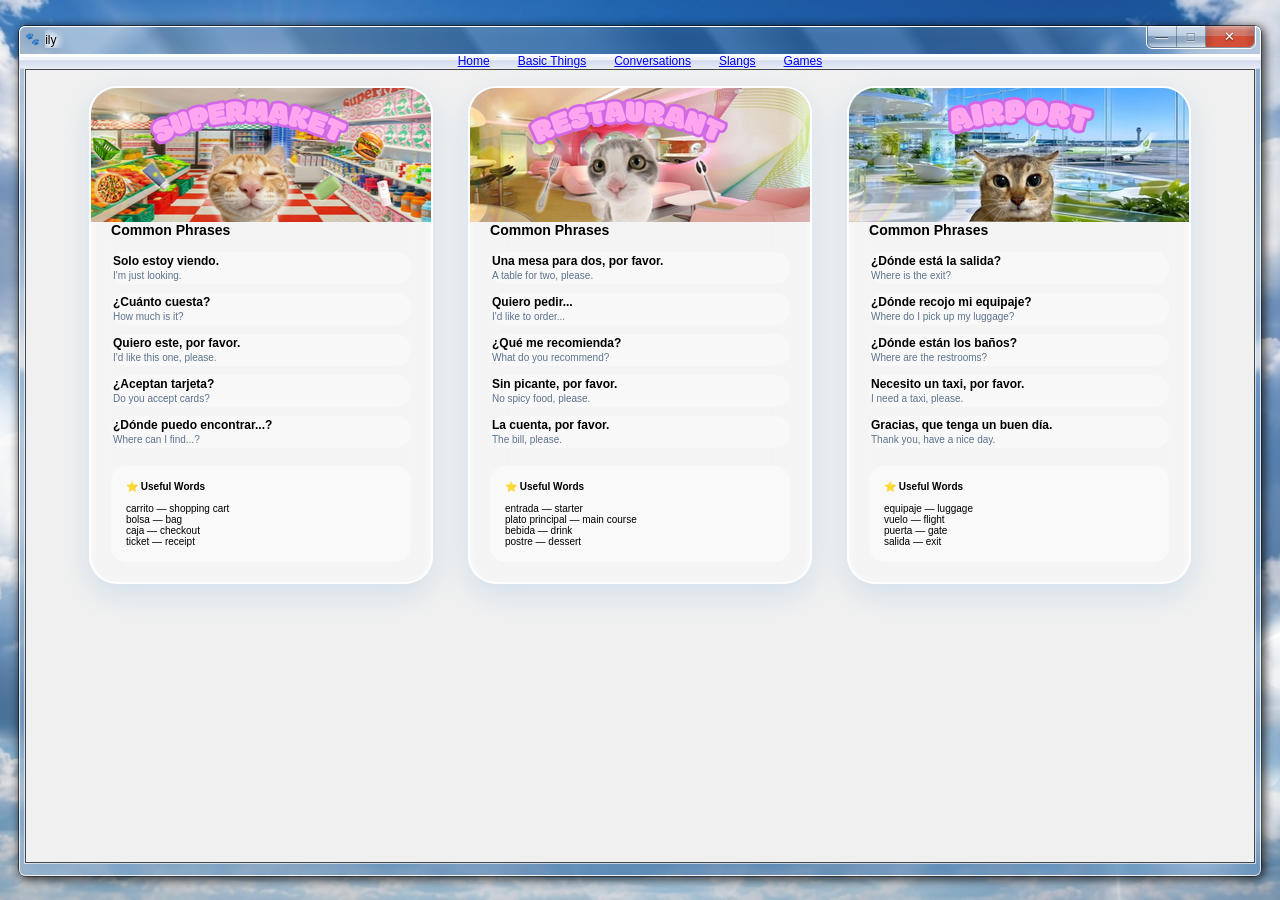
==== commit 38b000b2: "Fix image source case sensitivity in conversations.html" ====
--- a/conversations.html
+++ b/conversations.html
@@ -174,7 +174,7 @@
                 
             <div class="conversation-cover">
                 
-                <img src="imágenes/fondos/Airport.png" alt="Airport">
+                <img src="imágenes/fondos/airport.png" alt="Airport">
             </div>
 
             <div class="conversation-content">
